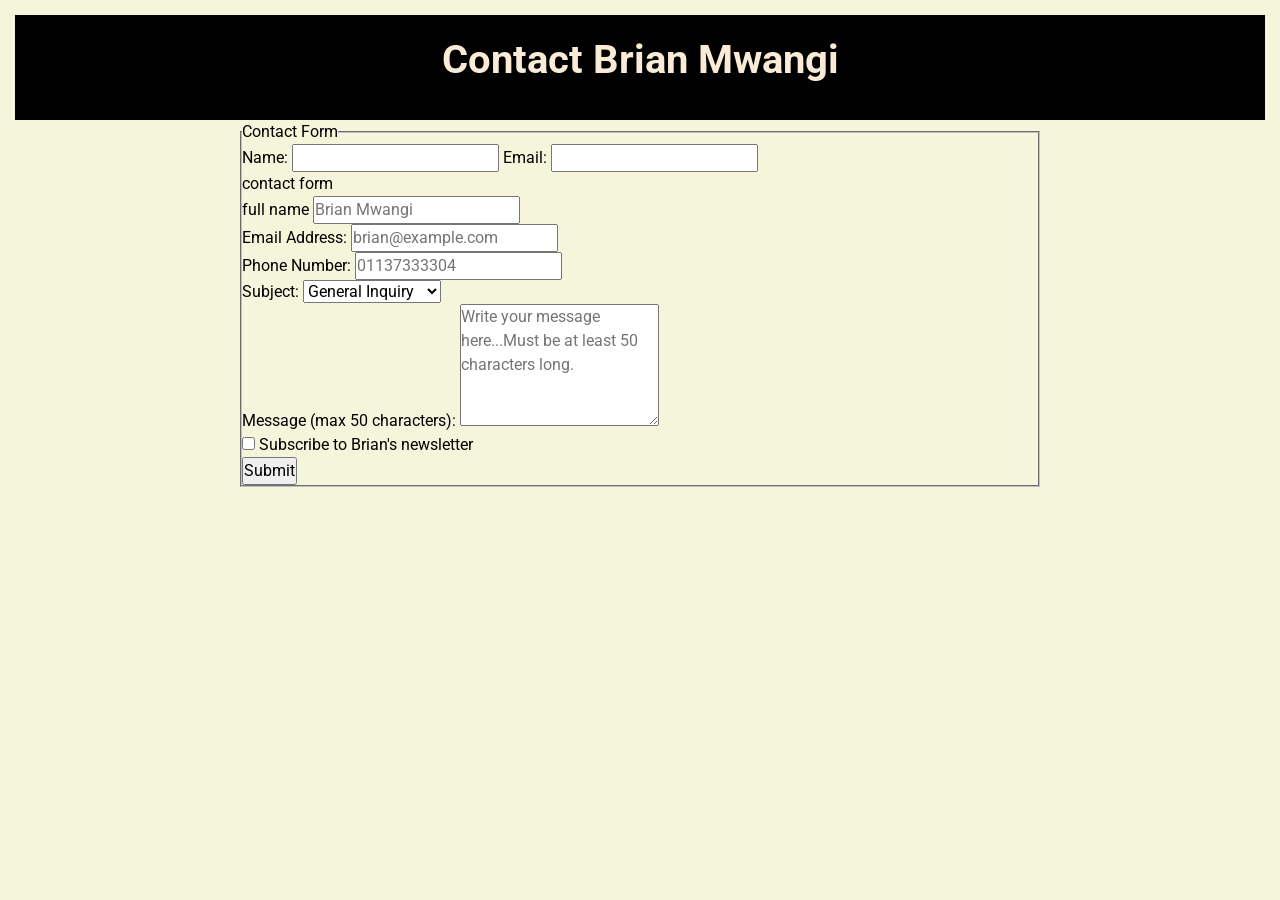
==== contact.html @ a3eca40c "Add personalized contact form" ====
<!DOCTYPE html>
 <html lang="en">
 <head>
    <meta charset="UTF-8">
    <meta name="viewport" content="width=device-width, initial-scale=1.0">
    <title>Brian Mwangi</title>
    <link rel="stylesheet" href="style.css">
 </head>
 <body>

    <header>
        <h1>Contact Brian Mwangi</h1>
    </header>
    
    <main>
        <form action="#" method="post">
            <fieldset>
                <legend>Contact Form</legend>


                <label for="name">Name:</label>
                <input type="text" id="name" name="name" required>

                <label for="email">Email:</label>
                <input type="email" id="email" name="email" required>

                <legend>contact form</legend>

                <p>
                    <label for="name">full name</label>
                    <input type="text" id="name" name="name" placeholder="Brian Mwangi" required>

                </p>

                <p>
                    <label for="email">Email Address:</label>
                    <input type="email" id="email" name="email" placeholder="brian@example.com" required>

                </p>

                <p>
                    <label for="phone">Phone Number:</label>
                    <input type="tel" id="phone" name="phone" placeholder="01137333304">

                </p>

                <p>
                    <label for="subject">Subject:</label>
                    <select id="subject" name="subject">
                        <option value="general">General Inquiry</option>
                        <option value="project">Project Proposal</option>
                        <option value="feedback">Feedback</option>
                    </select>

                </p>

                <p>
                    <label for="message">Message (max 50 characters):</label>
                    <textarea id="message" name="message" rows="5" maxlength="50" placeholder="Write your message here...Must be at least 50 characters long." required></textarea>

                </p>
                
                <p>
                    <input type="checkbox" id="newsletter" name="newsletter">
                    <label for="newsletter">Subscribe to Brian's newsletter</label>

                </p>

                <p>

                    <button type="submit">Submit</button>
                    
                </p>

            </fieldset>
        </form>
    </main>
 </body>
 </html>
---- style.css ----
@import url('https://fonts.googleapis.com/css2?family=Roboto:ital,wght@0,100..900;1,100..900&display=swap');

* {
    margin: 0;
    padding: 0;
    box-sizing: border-box;
    font-family: Roboto;
    font-size: 16px;
    line-height: 1.5;
}







body {
    font-family: Arial, sans-serif;
    margin: 0;
    padding: 15px;
    background-color: hwb(60 86% 4% / 0.993);
    line-height: 1.5;

}



h1,
h2,
h3 {
    margin-top: 0;
    margin-bottom: 15px;

}

header {
    background-color: black;
    color: antiquewhite;
    text-align: center;
    padding: 15px;

}

header h1 {
    font-size: 2.5rem;
    margin-bottom: 15px;

}

main {
    max-width: 800px;
    margin: 0 auto;

}

.img-potrait {
    width: 350px;
    height: 350px;
    margin-left: 30px;
    margin-bottom: 6px;
    border-radius: 30px;

}

article {
    background-color: #ffff00;
    padding: 25px;
    margin-bottom: 20px;

}

article h2 {
    font-size: 2.2rem;

}

article p {
    font-size: 1.2rem;

}

aside {
    background-color: #b0b0b0;
    padding: 25px;
    margin-bottom: 20px;

}

aside h3 {
    font-size: 2rem;

}

aside ul {
    padding-left: 20px;
    font-size: 1.2rem;

}

figure {
    background-color: #14b8a6;
    padding: 25px;
    margin: 0;
    margin-bottom: 20px;

}

figure h3 {
    font-size: 2rem;

}

blockquote {
    font-style: italic;
    margin: 0;
    font-size: 1.2rem;

}

figcaption {
    margin-top: 10px;
    font-weight: bold;

}

.main-content-box {
    background-color: #ffffff3b;
    padding: 10px;

}

.goals-box {
    background-color: #1f4b21;

}

figure {
    background-color: #4aeb0a;
    padding: 20px;

}

.contact-section {
    background-color: #43aa9e;
    padding: 25px;
    margin-bottom: 20px;

}

.contact-section a {
    color: #0000ee;
    text-decoration: underline;

}
footer {
    text-align: center;
    padding: 20px 0;
    margin-top: 50px;
    border-top: 1px solid #e0e0e0;
    color: #666666;
    width: 100%;

}

h2 {
    font-size: 2.2rem;
    margin-top: 35px;
    margin-bottom: 15px;

}

.spaced-link {
    margin-top: 25px;
    display: block;
    
}
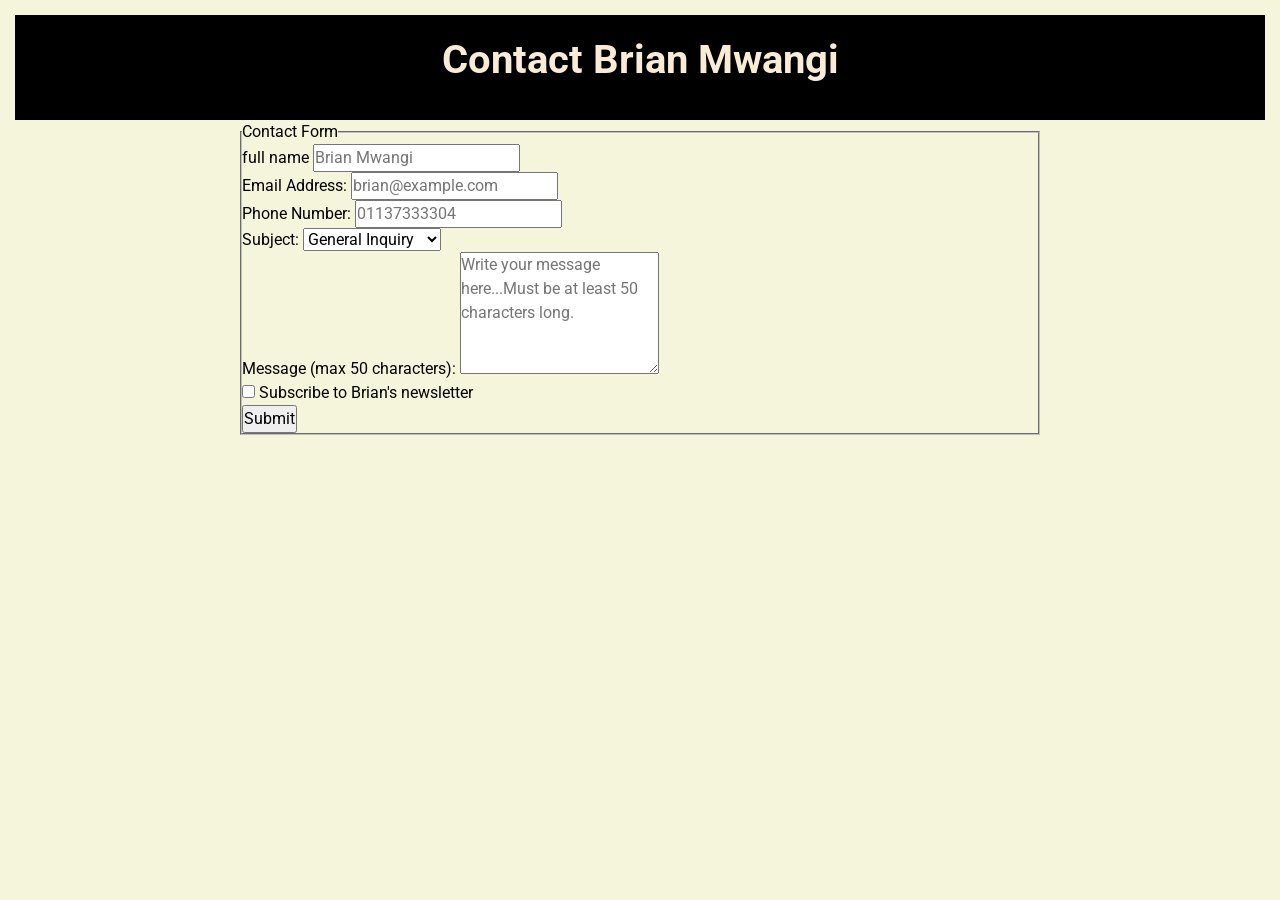
==== commit b49b28b6: "Fix form layout alignment and min characters" ====
--- a/contact.html
+++ b/contact.html
@@ -17,33 +17,28 @@
             <fieldset>
                 <legend>Contact Form</legend>
 
-
-                <label for="name">Name:</label>
-                <input type="text" id="name" name="name" required>
-
-                <label for="email">Email:</label>
-                <input type="email" id="email" name="email" required>
-
-                <legend>contact form</legend>
-
+                <!--Full Name -->
                 <p>
                     <label for="name">full name</label>
                     <input type="text" id="name" name="name" placeholder="Brian Mwangi" required>
 
                 </p>
 
+                <!--Email Address -->
                 <p>
                     <label for="email">Email Address:</label>
                     <input type="email" id="email" name="email" placeholder="brian@example.com" required>
 
                 </p>
 
+                <!--Phone Number -->
                 <p>
                     <label for="phone">Phone Number:</label>
                     <input type="tel" id="phone" name="phone" placeholder="01137333304">
 
                 </p>
 
+                <!--Subject Dropdown -->
                 <p>
                     <label for="subject">Subject:</label>
                     <select id="subject" name="subject">
@@ -54,22 +49,25 @@
 
                 </p>
 
+                <!--Message Textarea -->
                 <p>
                     <label for="message">Message (max 50 characters):</label>
                     <textarea id="message" name="message" rows="5" maxlength="50" placeholder="Write your message here...Must be at least 50 characters long." required></textarea>
 
                 </p>
                 
+                <!--Newsletter Subscription -->
                 <p>
                     <input type="checkbox" id="newsletter" name="newsletter">
                     <label for="newsletter">Subscribe to Brian's newsletter</label>
 
                 </p>
 
+                <!--Submit Button -->
                 <p>
 
                     <button type="submit">Submit</button>
-                    
+
                 </p>
 
             </fieldset>
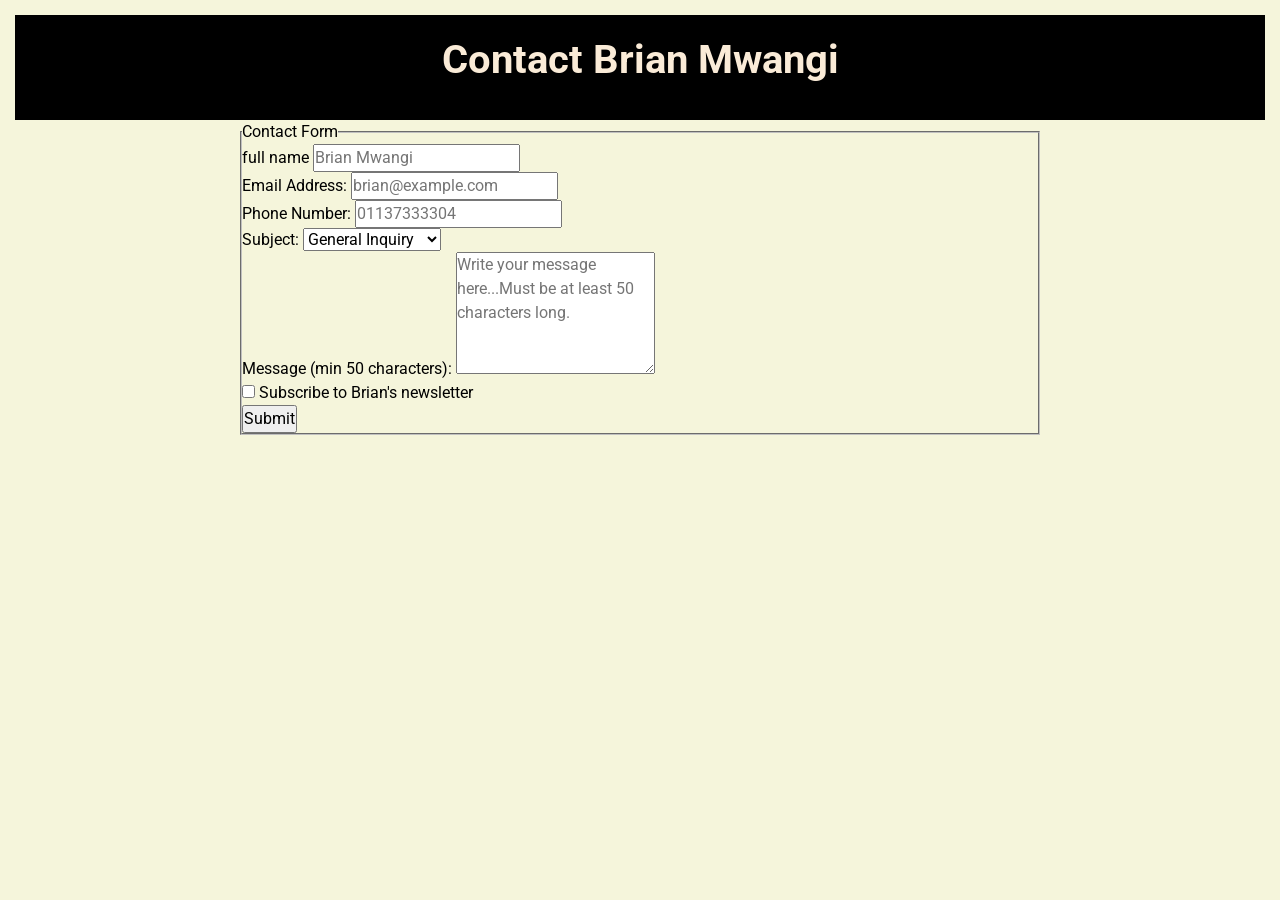
==== commit f5035e44: "Fix form layout alignment amd min characters" ====
--- a/contact.html
+++ b/contact.html
@@ -51,7 +51,7 @@
 
                 <!--Message Textarea -->
                 <p>
-                    <label for="message">Message (max 50 characters):</label>
+                    <label for="message">Message (min 50 characters):</label>
                     <textarea id="message" name="message" rows="5" maxlength="50" placeholder="Write your message here...Must be at least 50 characters long." required></textarea>
 
                 </p>
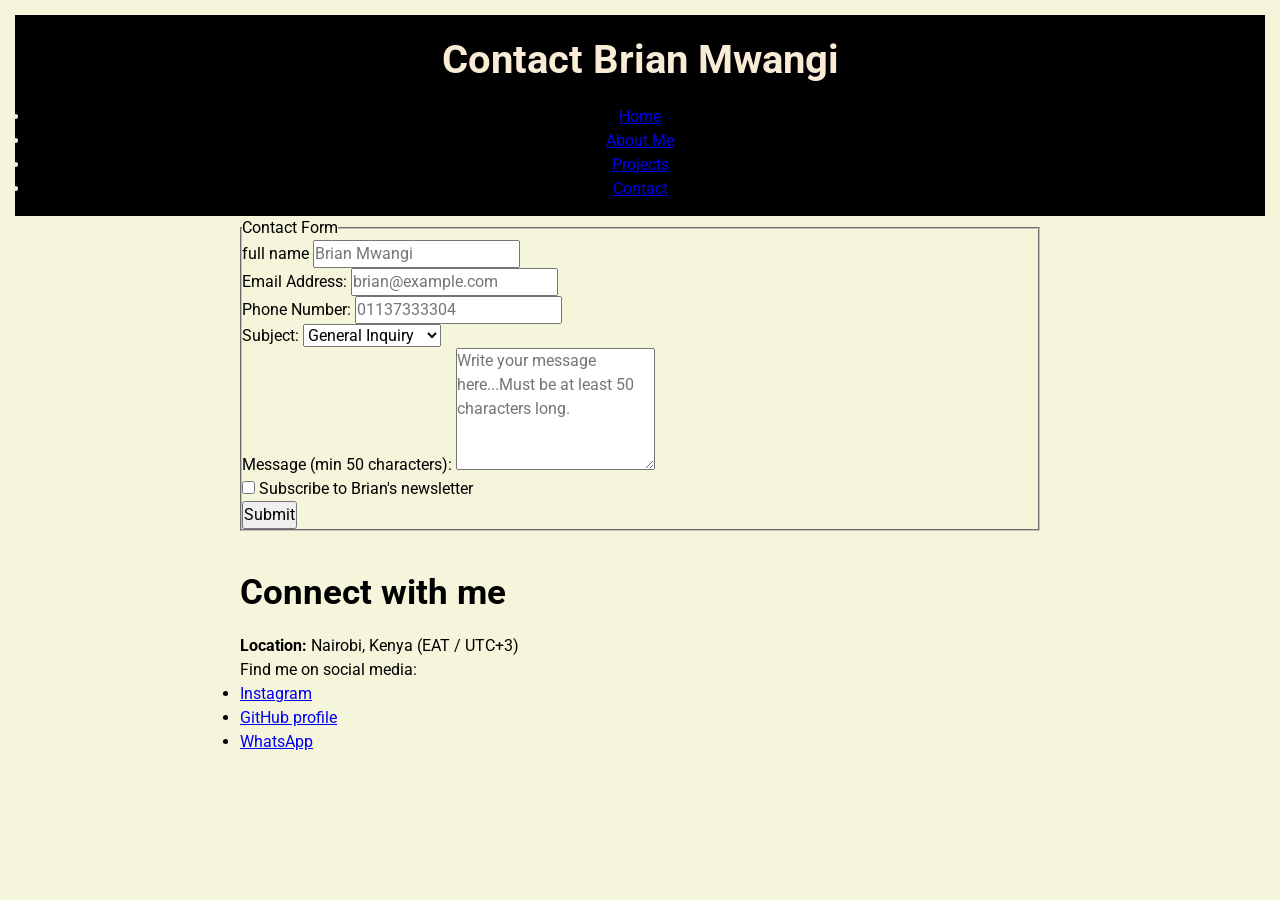
==== commit 1576e9a3: "Complete task 2.4 multi-page architecture layout" ====
--- a/contact.html
+++ b/contact.html
@@ -10,6 +10,12 @@
 
     <header>
         <h1>Contact Brian Mwangi</h1>
+        <ul>
+            <li><a href="index.html">Home</a></li>
+            <li><a href="about.html">About Me</a></li>
+            <li><a href="projects.html">Projects</a></li>
+            <li><a href="contact.html">Contact</a></li>
+        </ul>
     </header>
     
     <main>
@@ -72,6 +78,17 @@
 
             </fieldset>
         </form>
+
+        <section id="socil-info">
+            <h2>Connect with me</h2>
+            <p><strong>Location:</strong> Nairobi, Kenya (EAT / UTC+3)</p>
+            <P>Find me on social media:</P>
+            <ul>
+                <li><a href="https://instagram.com/_its_b.r.a.y.a.n" target="_blank">Instagram</a></li>
+                <li><a href="https://github.com/brianirunngu224-sys" target="_blank">GitHub profile</a></li>
+                <li><a href="https://whatsapp.com/0113733304" target="_blank">WhatsApp</a></li>
+            </ul>
+        </section>
     </main>
  </body>
  </html>
